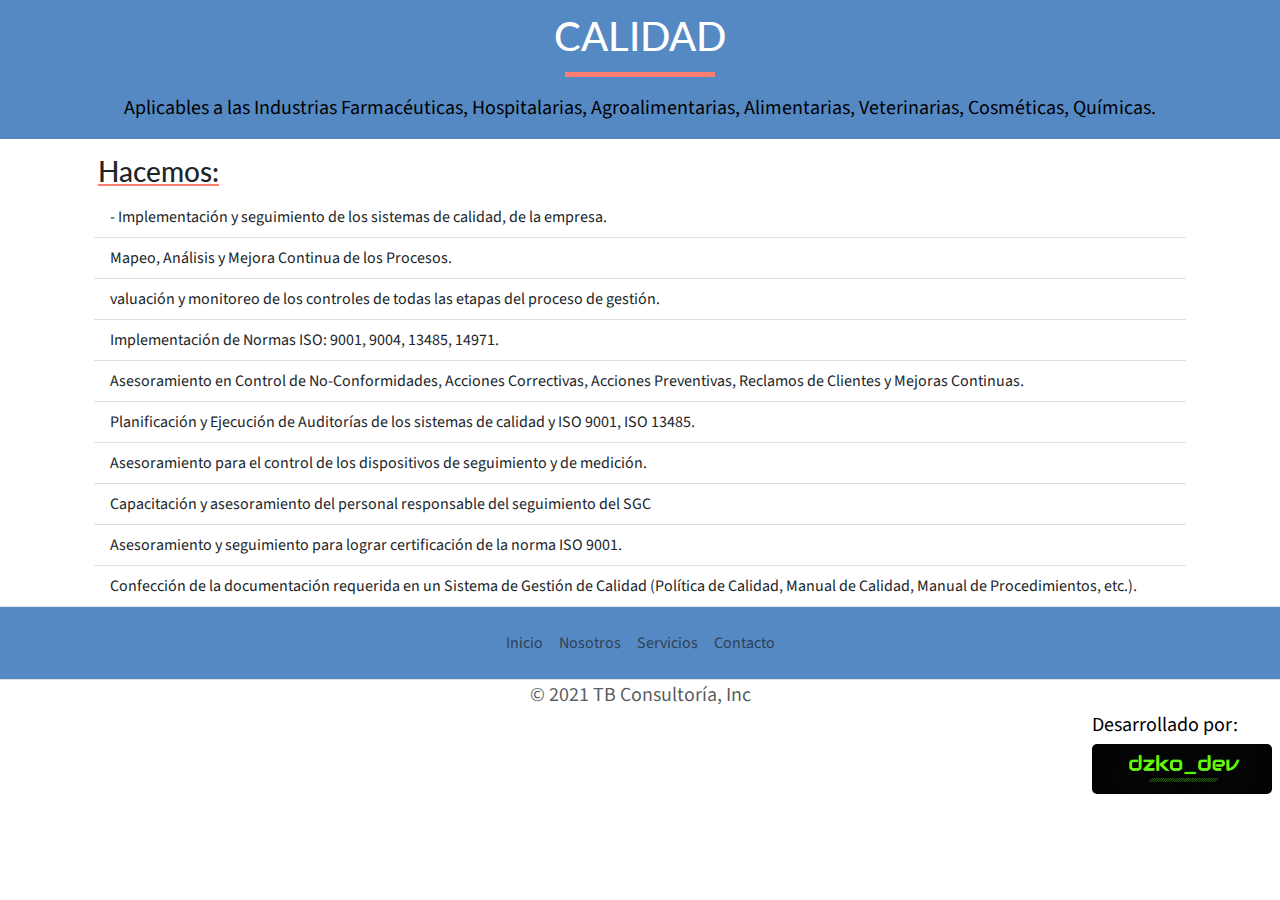
==== servicios/calidad.html @ 1215cc2b "major refactor" ====
<!DOCTYPE html>
<html lang="en">
<head>
    <meta charset="UTF-8">
    <meta http-equiv="X-UA-Compatible" content="IE=edge">
    <meta name="viewport" content="width=device-width, initial-scale=1.0">

    <!-- Local css -->
    <link rel="preconnect" href="https://fonts.googleapis.com">
    <link rel="preconnect" href="https://fonts.gstatic.com" crossorigin>
    <link href="https://fonts.googleapis.com/css2?family=Lato&family=Source+Sans+Pro&display=swap" rel="stylesheet">
    <!-- Bootstrap CSS -->
    <link rel="stylesheet" href="../css/styles.css">
    <!-- Main CSS -->
    <link rel="stylesheet" href="../css/main.css">

    <title>Calidad</title>
</head>
<body>
    <div class="container-fluid mx-auto servicios px-3">
        <div class="section-title col-sm-3 mx-auto">
            <h1>Calidad</h1>
            <span class="spacer"></span>
        </div>
        <div class="container-md mx-auto">
            <p class="py-3 text-center">Aplicables  a las Industrias Farmacéuticas, Hospitalarias, Agroalimentarias,  Alimentarias, Veterinarias, Cosméticas, Químicas.</p>
        </div>
            
    </div>
    <div class="container-md mx-auto">
        <h3 class="px-3 r-uline-txt">Hacemos:</h3>
        <div class="container-md mx-auto">
            <ul class="list-group list-group-flush">
                <li class="list-group-item"><span>- </span>Implementación y seguimiento de los sistemas de calidad, de la empresa.</li>
                <li class="list-group-item">Mapeo, Análisis y Mejora Continua de los Procesos.</li>
                <li class="list-group-item">valuación y monitoreo de los controles de  todas las etapas del proceso de gestión.</li>
                <li class="list-group-item">Implementación de Normas ISO: 9001, 9004, 13485, 14971.</li>
                <li class="list-group-item">Asesoramiento en Control de No-Conformidades, Acciones Correctivas,  Acciones Preventivas, Reclamos de Clientes y Mejoras Continuas.</li>
                <li class="list-group-item">Planificación y  Ejecución de Auditorías de los sistemas de calidad y ISO 9001, ISO 13485.</li>
                <li class="list-group-item">Asesoramiento  para el control de los dispositivos de seguimiento y de   medición.</li>
                <li class="list-group-item">Capacitación y asesoramiento del  personal responsable del seguimiento del SGC</li>
                <li class="list-group-item">Asesoramiento  y seguimiento para lograr  certificación de la norma  ISO 9001.</li>
                <li class="list-group-item">Confección de la documentación requerida en un Sistema de Gestión de  Calidad  (Política de Calidad, Manual de Calidad, Manual de Procedimientos, etc.).</li>
            </ul>
        </div>
        
    </div>
    <div class="container-fluid p-0" id="Footer">
        <footer >
            <ul class="nav justify-content-center border-bottom border-top px-3 py-3 b-bg-color">
              <li class="nav-item"><a href="#encabezado" class="nav-link px-2 text-muted">Inicio</a></li>
              <li class="nav-item"><a href="#Nosotros" class="nav-link px-2 text-muted">Nosotros</a></li>
              <li class="nav-item"><a href="#Servicios" class="nav-link px-2 text-muted">Servicios</a></li>
              <li class="nav-item"><a href="#Contacto" class="nav-link px-2 text-muted">Contacto</a></li>
            </ul>
            
            <p class="text-center text-muted mb-0">&copy; 2021 TB Consultoría, Inc</p>
            <div class="col-12 d-flex justify-content-end px-2">
            <span><p class="mb-1">Desarrollado por:</p><img src="../img/dzko_dev.jpg" alt="" style="height:50px;width:auto;border-radius:5px;"></span>
            </div>
        </footer>
    </div>

<script src="../libs/bootstrap-5.2.0/dist/js/bootstrap.min.js"></script>
</body>
</html>
---- css/main.css ----
/*======================Globales==========================*/
:root {
    --red-color: #ff7c70;
    --blue-color: #5589c4;
    --white-color: #fff;
    --black-color: #000;

}
html {
    box-sizing: border-box;
    
}

*{
    margin: 0;
    padding: 0;
}

body {
    font-family: 'Source Sans Pro', sans-serif;
    overflow-x: hidden;
}

h1,h2,h3,h4,h5 {
    font-family: 'Lato', sans-serif;
}

h1 {
    font-size: 2rem;
    margin: 0.3em 0;
}

@media (min-width: 600px) {
    h1 {
        font-size: 2.5rem;
        
    }
}

p {
    font-size: 1.25rem;
    color:var(--black-color);
}

label {
    font-size: 1.5rem;
}

a {
    font-size:1.25rem;
}

.section-title {
    text-transform: uppercase;
    font-weight: 900;
    color: var(--white-color);
    display: flex;
    flex-direction: column;
    align-items: center;
}

.spacer {
    display: block;
    height: 5px;
    width: 100px;
    background-color: var(--red-color);
    /* margin-bottom: 2em; */
}

@media (min-width: 600px) {
    .spacer {         
        width: 150px;     
    }
}

.r-uline-txt {
    text-decoration: underline var(--red-color);
}
.b-uline-txt {
    text-decoration: underline var(--blue-color);
}
/*========================ENCABEZADO==============================*/
    #ir-arriba-btn {
        position: fixed;
        z-index: 1000;
        right: 25px;
        bottom: 25px;
        /* width: 64px; */
        height: 64px;
        color: rgb(49 92 156);
        text-align: center;
        transition: all .2s;
    }

    #ir-arriba-btn:hover {
        cursor: pointer;
        transform: scale(1.1);
    }
/*========================ENCABEZADO==============================*/
    #encabezado {
        background-color: rgb(49 92 156);
    }

/*========================MENU==============================*/

#menu {
    background-color: #ffff;
    box-shadow: 0 0 2px 2px rgb(0 0 30 / 30%)
}

@media (min-width:600px) {
    .inner-navbar{
        width: 90%;
    }
}

#menu a{
    font-size: 1.5rem;
    color: #3f3f3f;
}

#menu a:hover {
    font-weight: bold;
    color: black;
    text-decoration-line: underline;
}

/*====================SLIDER DE IMAGENES=========================*/

.img-fluid {
    width: 100% !important;
}

.carousel-caption {
    background-color: rgb(10 9 9 / 65%);
    border-radius: 5px;
}

.carousel-caption > p {
    color: #f7f7f7;
}

/*====================ABOUT=========================*/

#Nosotros {
    background-color: #f7f7f7;
}

#nosotros-container > ul > li {
    font-size: 1.5rem !important;
    color:#6b6b6b !important;
}

/*====================SERVICIOS=========================*/
.servicios {
    background-color: var(--blue-color);
    padding: 0;
}
.service-grid {
    display: grid;
    grid-template-columns:minmax(auto, 200px);
    gap: 20px 50px;
    justify-content: center;
}
    
.service-card{
    display: flex;
    flex-direction: column;
    align-items: center;
}

.service-title {
    background-color: var(--red-color);
    width: 100%;
    margin: 0;
    padding: 0.25em;
    font-size: 1rem;
    text-align: center;
    border-radius: 5px;
}



.icon-service{
    height: 75px;
    width: 75px;
    
    /* padding: 15px;
    border-radius: 50%;
    box-sizing: content-box; */
}

.icon-link {
    display: flex;
    justify-content: center;
    align-items: center;
    height: 100px;
    width: 100px;
    background-color: var(--white-color);
    border-radius: 50%;
    margin-bottom: 1em;
}

.title-link {
    text-decoration: none;
    text-transform: uppercase;
    color: var(--black-color);
    font-weight: 900;
}

.title-link:hover {
    color: var(--white-color);
}




@media (min-width: 450px) {
    .service-grid {
        grid-template-columns: repeat(2, 200px);
        
    }
}

@media (min-width: 900px) {
    .service-grid {
        grid-template-columns: repeat(3, 200px);
        
    }
}


.btn-item {
    background: rgb(0 94 177 / 0%);
    display: block;
    color: rgb(49 92 156);
    padding: 8px;
    font-weight: bold;
    border-bottom: 1px solid rgba(142, 142, 142, 0.5);
    margin: 0px;
    cursor: pointer;

}

.item-content {
    background: #f7f7f7;
    overflow: hidden;
    max-height: 0px;
    opacity: 0;
    transition: 0.4s ease-in-out;
}

.active + .item-content {
    max-height: 1000px;
    padding: 10px;
    opacity: 1;
}

.btn-item.active {
    background: rgb(49 92 156);
    color: white;
    border-radius: 4px;
}

.btn-item:after {
    content: '\002b';
    float: right;
}

.btn-item.active:after{
    content: '\02012';
}

.item-content > p {
    font-size: 1.25rem;
}

.item-content > ul > li {
    font-size: 1.1rem;
}

/*====================CONTACTO=========================*/

#Contacto {
    background-color: #f7f7f7;
}
.form-control {
    font-size: 1.25rem;
}

/*====================FOOTER=========================*/
.b-bg-color {
    background: var(--blue-color);
}
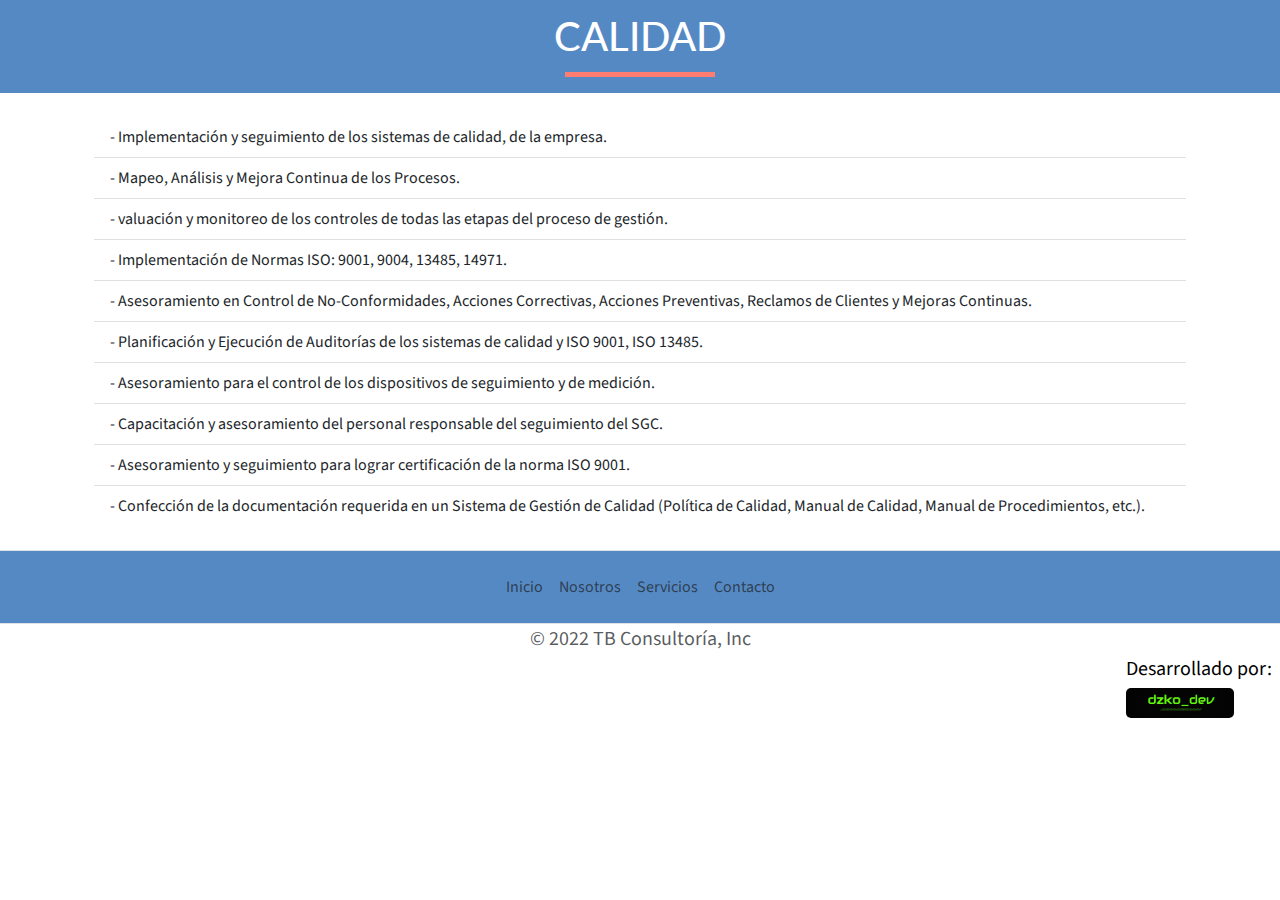
==== commit 6fba52c7: "major refactoring" ====
--- a/servicios/calidad.html
+++ b/servicios/calidad.html
@@ -22,25 +22,21 @@
             <h1>Calidad</h1>
             <span class="spacer"></span>
         </div>
-        <div class="container-md mx-auto">
-            <p class="py-3 text-center">Aplicables  a las Industrias Farmacéuticas, Hospitalarias, Agroalimentarias,  Alimentarias, Veterinarias, Cosméticas, Químicas.</p>
-        </div>
-            
+           
     </div>
-    <div class="container-md mx-auto">
-        <h3 class="px-3 r-uline-txt">Hacemos:</h3>
+    <div class="container-md mx-auto py-4">
         <div class="container-md mx-auto">
             <ul class="list-group list-group-flush">
                 <li class="list-group-item"><span>- </span>Implementación y seguimiento de los sistemas de calidad, de la empresa.</li>
-                <li class="list-group-item">Mapeo, Análisis y Mejora Continua de los Procesos.</li>
-                <li class="list-group-item">valuación y monitoreo de los controles de  todas las etapas del proceso de gestión.</li>
-                <li class="list-group-item">Implementación de Normas ISO: 9001, 9004, 13485, 14971.</li>
-                <li class="list-group-item">Asesoramiento en Control de No-Conformidades, Acciones Correctivas,  Acciones Preventivas, Reclamos de Clientes y Mejoras Continuas.</li>
-                <li class="list-group-item">Planificación y  Ejecución de Auditorías de los sistemas de calidad y ISO 9001, ISO 13485.</li>
-                <li class="list-group-item">Asesoramiento  para el control de los dispositivos de seguimiento y de   medición.</li>
-                <li class="list-group-item">Capacitación y asesoramiento del  personal responsable del seguimiento del SGC</li>
-                <li class="list-group-item">Asesoramiento  y seguimiento para lograr  certificación de la norma  ISO 9001.</li>
-                <li class="list-group-item">Confección de la documentación requerida en un Sistema de Gestión de  Calidad  (Política de Calidad, Manual de Calidad, Manual de Procedimientos, etc.).</li>
+                <li class="list-group-item"><span>- </span>Mapeo, Análisis y Mejora Continua de los Procesos.</li>
+                <li class="list-group-item"><span>- </span>valuación y monitoreo de los controles de  todas las etapas del proceso de gestión.</li>
+                <li class="list-group-item"><span>- </span>Implementación de Normas ISO: 9001, 9004, 13485, 14971.</li>
+                <li class="list-group-item"><span>- </span>Asesoramiento en Control de No-Conformidades, Acciones Correctivas,  Acciones Preventivas, Reclamos de Clientes y Mejoras Continuas.</li>
+                <li class="list-group-item"><span>- </span>Planificación y  Ejecución de Auditorías de los sistemas de calidad y ISO 9001, ISO 13485.</li>
+                <li class="list-group-item"><span>- </span>Asesoramiento  para el control de los dispositivos de seguimiento y de   medición.</li>
+                <li class="list-group-item"><span>- </span>Capacitación y asesoramiento del  personal responsable del seguimiento del SGC.</li>
+                <li class="list-group-item"><span>- </span>Asesoramiento  y seguimiento para lograr  certificación de la norma  ISO 9001.</li>
+                <li class="list-group-item"><span>- </span>Confección de la documentación requerida en un Sistema de Gestión de  Calidad  (Política de Calidad, Manual de Calidad, Manual de Procedimientos, etc.).</li>
             </ul>
         </div>
         
@@ -48,15 +44,15 @@
     <div class="container-fluid p-0" id="Footer">
         <footer >
             <ul class="nav justify-content-center border-bottom border-top px-3 py-3 b-bg-color">
-              <li class="nav-item"><a href="#encabezado" class="nav-link px-2 text-muted">Inicio</a></li>
-              <li class="nav-item"><a href="#Nosotros" class="nav-link px-2 text-muted">Nosotros</a></li>
-              <li class="nav-item"><a href="#Servicios" class="nav-link px-2 text-muted">Servicios</a></li>
-              <li class="nav-item"><a href="#Contacto" class="nav-link px-2 text-muted">Contacto</a></li>
+                <li class="nav-item"><a href="../index.html" class="nav-link px-2 text-muted">Inicio</a></li>
+                <li class="nav-item"><a href="../index.html" class="nav-link px-2 text-muted">Nosotros</a></li>
+                <li class="nav-item"><a href="../index.html" class="nav-link px-2 text-muted">Servicios</a></li>
+                <li class="nav-item"><a href="../index.html" class="nav-link px-2 text-muted">Contacto</a></li>
             </ul>
             
-            <p class="text-center text-muted mb-0">&copy; 2021 TB Consultoría, Inc</p>
+            <p class="text-center text-muted mb-0">&copy; 2022 TB Consultoría, Inc</p>
             <div class="col-12 d-flex justify-content-end px-2">
-            <span><p class="mb-1">Desarrollado por:</p><img src="../img/dzko_dev.jpg" alt="" style="height:50px;width:auto;border-radius:5px;"></span>
+            <span><p class="mb-1">Desarrollado por:</p><img src="../img/dzko_dev.jpg" alt="" class="dev-logo"></span>
             </div>
         </footer>
     </div>
--- a/css/main.css
+++ b/css/main.css
@@ -64,7 +64,7 @@
     height: 5px;
     width: 100px;
     background-color: var(--red-color);
-    /* margin-bottom: 2em; */
+    margin-bottom: 1em;
 }
 
 @media (min-width: 600px) {
@@ -146,10 +146,35 @@
     background-color: #f7f7f7;
 }
 
-#nosotros-container > ul > li {
+/* #nosotros-container > ul > li {
     font-size: 1.5rem !important;
     color:#6b6b6b !important;
-}
+} */
+
+
+.pc-vr{
+    height: 200px;
+    width: 5px;
+    background: var(--red-color);
+    opacity: 0.90;
+}
+
+.pc-txt, .pc-ttl {
+    margin-left: 2rem;
+}
+
+@media (max-width: 1200px) {
+    .pc-vr{
+        display: none;
+    }
+    
+    .pc-txt, .pc-ttl {
+        margin-left: 0;
+    }
+    
+}
+
+
 
 /*====================SERVICIOS=========================*/
 .servicios {
@@ -199,6 +224,17 @@
     background-color: var(--white-color);
     border-radius: 50%;
     margin-bottom: 1em;
+    text-decoration: none;
+    color: var(--black-color)  
+}
+
+.icon-link:hover, .icon-link:focus {
+    color: var(--red-color);
+    transform: scale(1.1);
+}
+
+.icon-link > span {
+    font-size: 4rem;
 }
 
 .title-link {
@@ -288,7 +324,17 @@
     font-size: 1.25rem;
 }
 
+.btn-primary {
+    background: var(--blue-color);
+}
+
 /*====================FOOTER=========================*/
 .b-bg-color {
     background: var(--blue-color);
 }
+
+.dev-logo{
+    height: 30px;
+    width:auto;
+    border-radius:5px
+}
